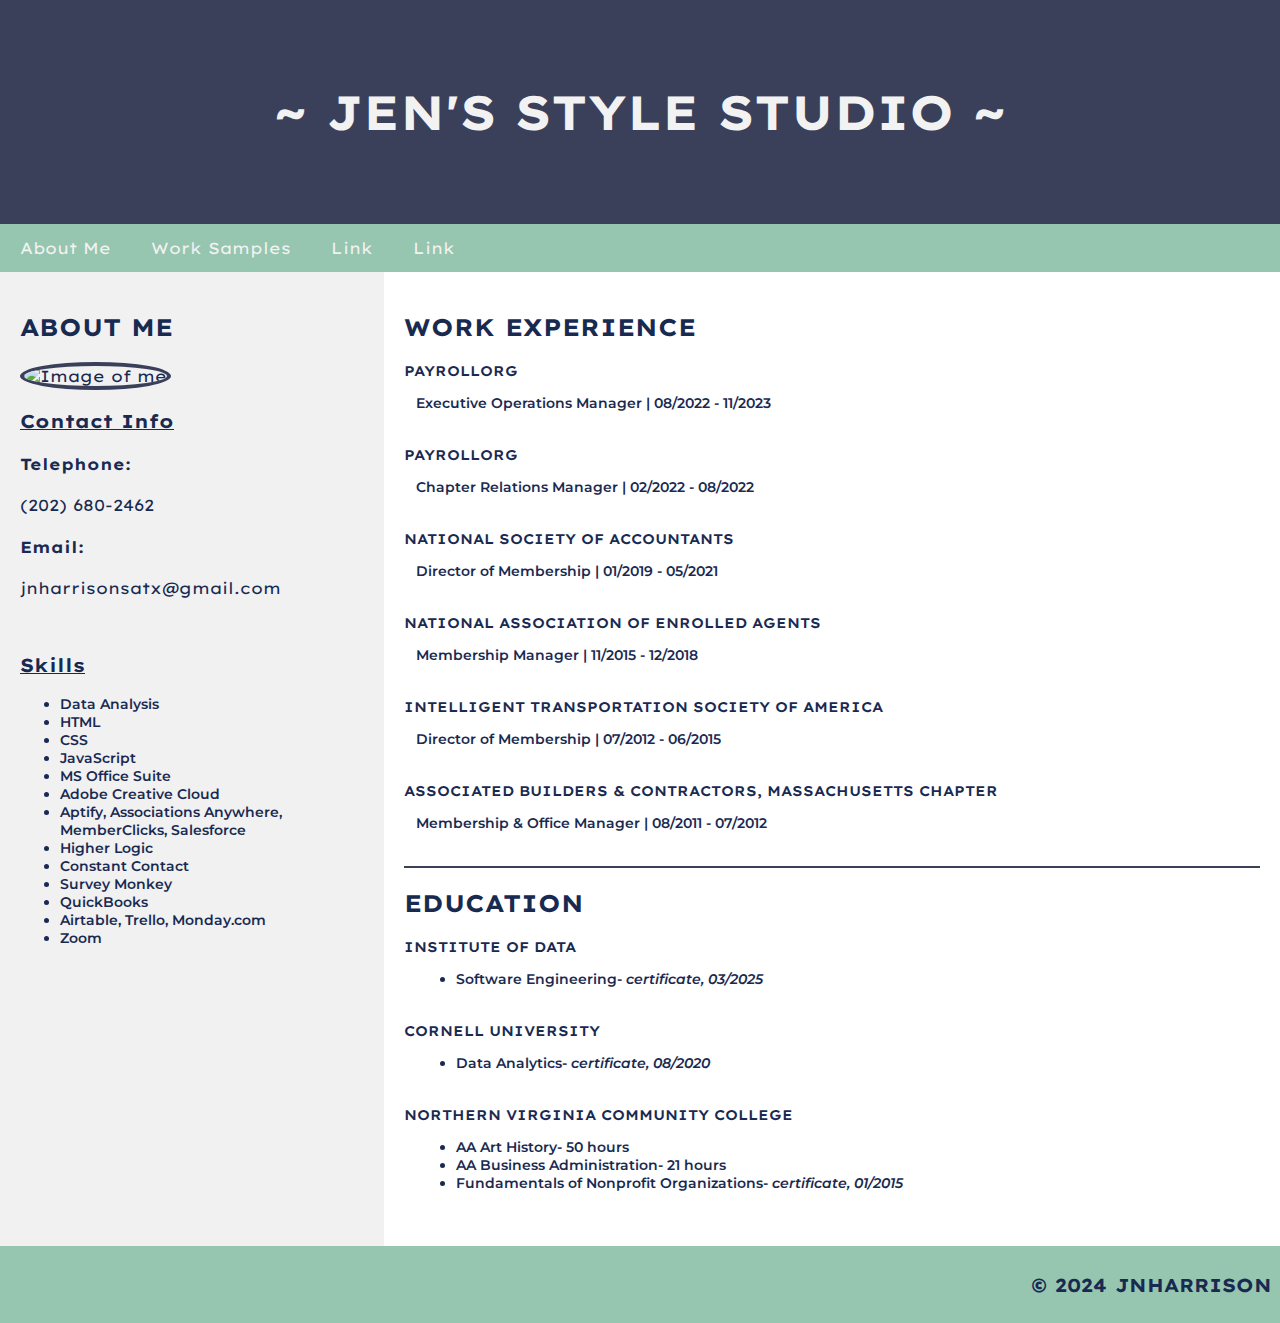
==== LAB5-Responsive/index.html @ c908fea7 "adding Lab 5" ====
<!DOCTYPE html>
<html lang="en">
<html>
    <head>
        <meta charset="UTF-8">
        <meta name="viewport" content="width=device-width, initial-scale=1, maximum-scale=1">
        <title>Jen's Style Studio</title>
        <link rel="icon" type="image/x-icon" href="images/me.jpeg">
        <link rel="preconnect" href="https://fonts.googleapis.com">
        <link rel="preconnect" href="https://fonts.gstatic.com" crossorigin>
        <link href="https://fonts.googleapis.com/css2?family=Lexend+Exa:wght@100..900&family=Montserrat:ital,wght@0,100..900;1,100..900&display=swap" rel="stylesheet">
        <link rel="stylesheet" href="style.css">
    </head>

    <body>
        <div class="header">
            <h1>~ JEN'S STYLE STUDIO ~</h1>
        </div>

        <div class="navbar">
            <a href="#">About Me</a>
            <a href="#">Work Samples</a>
            <a href="#">Link</a>
            <a href="#">Link</a>
        </div>

        <div class="row">
            <div class="aboutme">
                <h2>ABOUT ME</h2>
                    <img class ="mepic" src="images/me.jpeg" alt="Image of me"><br>
                <h3><u>Contact Info</u></h3>
                    <h4>Telephone:</h4>
                    <p>(202) 680-2462</p>
                    <h4>Email:</h4>
                    <p>jnharrisonsatx@gmail.com</p><br>
                <h3><u>Skills</u></h3>
                    <ul class="skills">
                        <li>Data Analysis</li>
                        <li>HTML</li>
                        <li>CSS</li>
                        <li>JavaScript</li>
                        <li>MS Office Suite</li>
                        <li>Adobe Creative Cloud</li>
                        <li>Aptify, Associations Anywhere, MemberClicks, Salesforce</li>
                        <li>Higher Logic</li>
                        <li>Constant Contact</li>
                        <li>Survey Monkey</li>
                        <li>QuickBooks</li>
                        <li>Airtable, Trello, Monday.com</li>
                        <li>Zoom</li>
                    </ul>
        </div>

        <div class="work-edu">
            <h2>WORK EXPERIENCE</h2>
            <section class="section">
                <div class="jobtitle">PAYROLLORG</div>
                <p class="tasks">Executive Operations Manager | 08/2022 - 11/2023</p>
                <br>
                <div class="jobtitle">PAYROLLORG</div>
                <p class="tasks">Chapter Relations Manager | 02/2022 - 08/2022</p>
                <br>
                <div class="jobtitle">NATIONAL SOCIETY OF ACCOUNTANTS</div>
                <p class="tasks">Director of Membership | 01/2019 - 05/2021</p>
                <br>
                <div class="jobtitle">NATIONAL ASSOCIATION OF ENROLLED AGENTS</div>
                <p class="tasks">Membership Manager | 11/2015 - 12/2018</p>
                <br>
                <div class="jobtitle">INTELLIGENT TRANSPORTATION SOCIETY OF AMERICA</div>
                <p class="tasks">Director of Membership | 07/2012 - 06/2015</p>
                <br>
                <div class="jobtitle">ASSOCIATED BUILDERS & CONTRACTORS, MASSACHUSETTS CHAPTER</div>
                <p class="tasks">Membership & Office Manager | 08/2011 - 07/2012</p>
                <br>
            </section>

            <h2>EDUCATION</h2>
                <div class="jobtitle">INSTITUTE OF DATA</div>
                    <ul class="tasks">
                        <li>Software Engineering- <em>certificate, 03/2025</em></li>
                    </ul>
                    <br>
                <div class="jobtitle">CORNELL UNIVERSITY</div>
                    <ul class="tasks">    
                    <li>Data Analytics- <em>certificate, 08/2020</em></li>
                    </ul>
                    <br>   
                <div class="jobtitle">NORTHERN VIRGINIA COMMUNITY COLLEGE</div>
                    <ul class="tasks">
                        <li class>AA Art History- 50 hours</li>
                        <li>AA Business Administration- 21 hours</li>
                        <li>Fundamentals of Nonprofit Organizations- <em>certificate, 01/2015</em></li>                        
                    </ul>
                    <br>                                                  
            </div>
        </div>  
                
    

        <div class="footer">
            <h3>&copy 2024 JNHARRISON</h3>
        </div>

    </body>

</html>
---- LAB5-Responsive/style.css ----
/*!
* Author: J. Harrison
*/

* {
  box-sizing: border-box;
}

/* Body style */
body {
  font-family: "Lexend Exa", sans-serif;
  margin: 0;
  color: #192a51;
}

/* Header/logo Title */
.header {
  padding: 50px;
  text-align: center;
  background: #3a405a;
  color: #f2f2f2;
}

/* Increase font size of heading */
.header h1 {
  font-size: 48px;
}

/* Navigation bar style */
.navbar {
  overflow: hidden;
  background-color: #96C5B0;
  color: #f2f2f2;
}

/* Navigation bar links style */
.navbar a {
  float: left;
  display: block;
  color: #f2f2f2;
  text-align: center;
  padding: 14px 20px;
  text-decoration: none;
}

/* Hover color change*/
.navbar a:hover {
  background-color: #f9dec9;
  color: #949396;
}

/* Container for column*/
.row {  
  display: -ms-flexbox; 
  display: flex;
  -ms-flex-wrap: wrap; 
  flex-wrap: wrap;
}

/* About Me (left) column */
.aboutme {
  -ms-flex: 30%; /* IE10 */
  flex: 30%;
  background-color: #f1f1f1;
  padding: 20px;
}

/* Work & Experience (main) column */
.work-edu {   
  -ms-flex: 70%; /* IE10 */
  flex: 70%;
  background-color: white;
  padding: 20px;
}

/* Image CSS */
.mepic {
  border: 4px solid #3a405a;  
  border-radius: 50%;
  width: 175px;
  height: 175px;
}

.skills {
  font-family: "Montserrat", sans-serif;
  font-weight: 600;
  font-size: 14px;
}

.section {
  border-bottom: 2px solid #3a405a;
}

.jobtitle {
  font-size: 14px;
  font-weight: 600;
}

.tasks {
  font-family: "Montserrat", sans-serif;
  font-weight: 600;
  font-size: 14px;
  margin-left: 12px;
}

.footer {
  padding: 8px;
  text-align: right;
  background: #96c5b0;
}

/* Responsive layout - when the screen is < 700px wide, stacks the columns */
@media screen and (max-width: 700px) {
  .row {   
    flex-direction: column;
  }
}

/* Responsive layout - when the screen is < 400px wide, stacks nav links */
@media screen and (max-width: 400px) {
  .navbar a {
    float: none;
    width: 100%;
  }
}
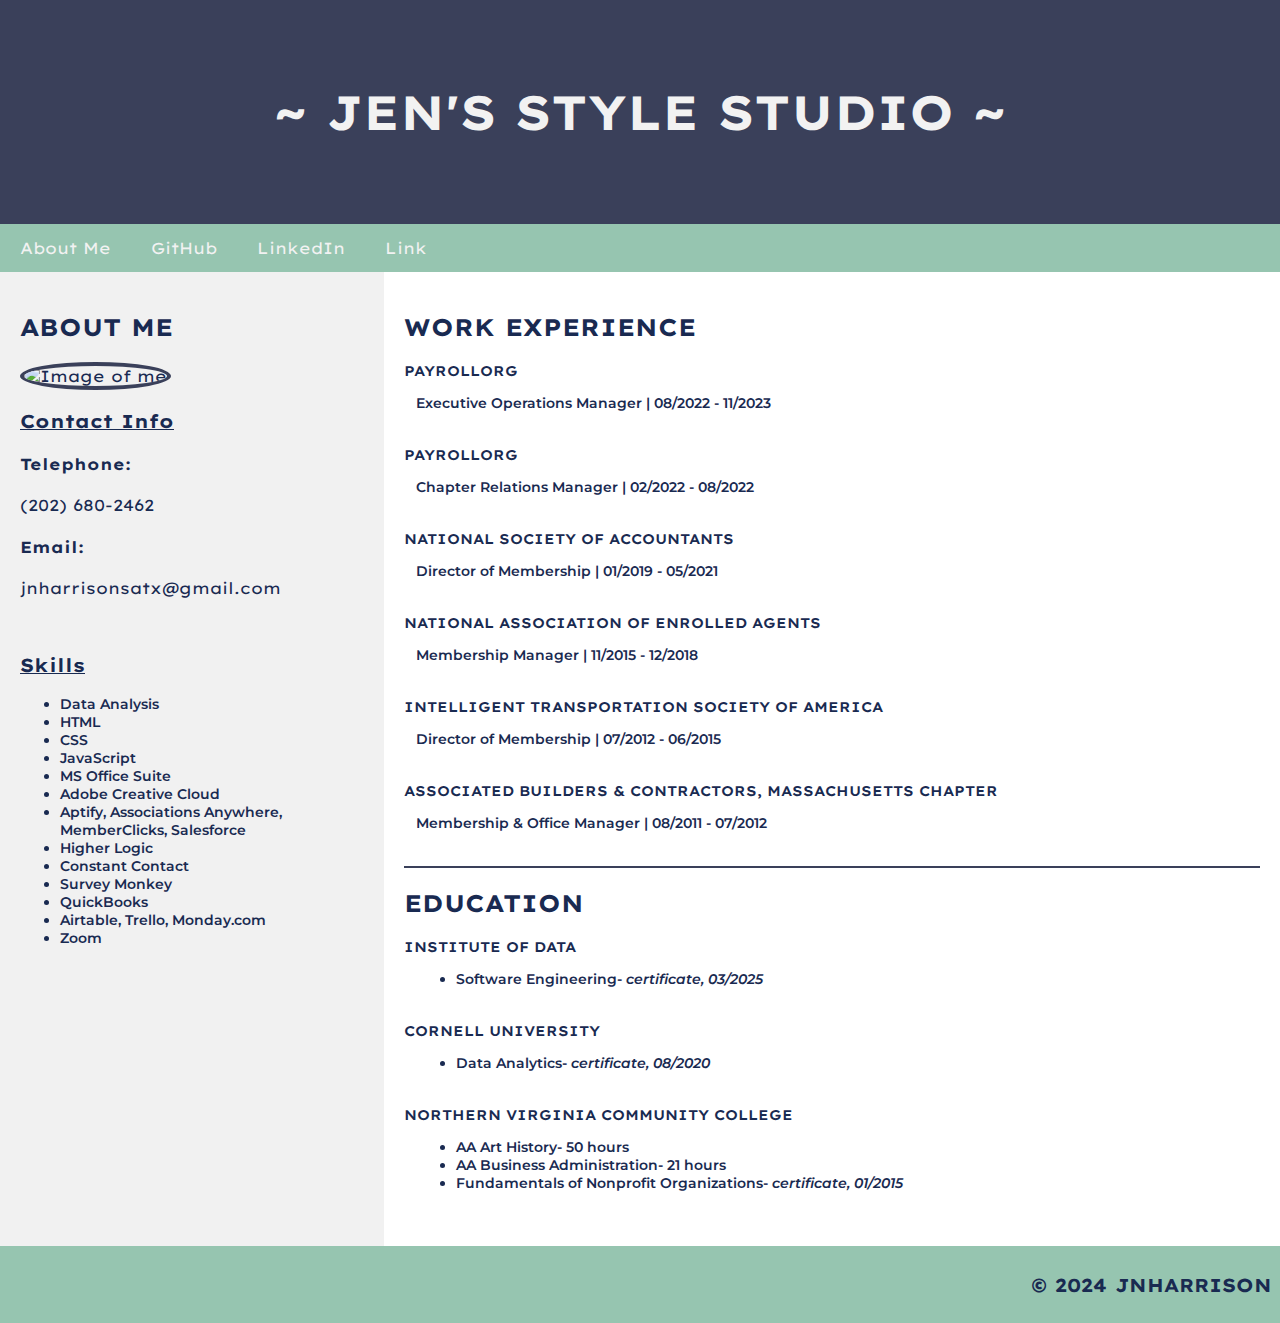
==== commit 81196244: "updated links" ====
--- a/LAB5-Responsive/index.html
+++ b/LAB5-Responsive/index.html
@@ -19,8 +19,8 @@
 
         <div class="navbar">
             <a href="#">About Me</a>
-            <a href="#">Work Samples</a>
-            <a href="#">Link</a>
+            <a href="https://github.com/texasjenh" target="_blank">GitHub</a>
+            <a href="https://www.linkedin.com/in/jennifer-harrison-b76189323/" target="_blank">LinkedIn</a>
             <a href="#">Link</a>
         </div>
 
